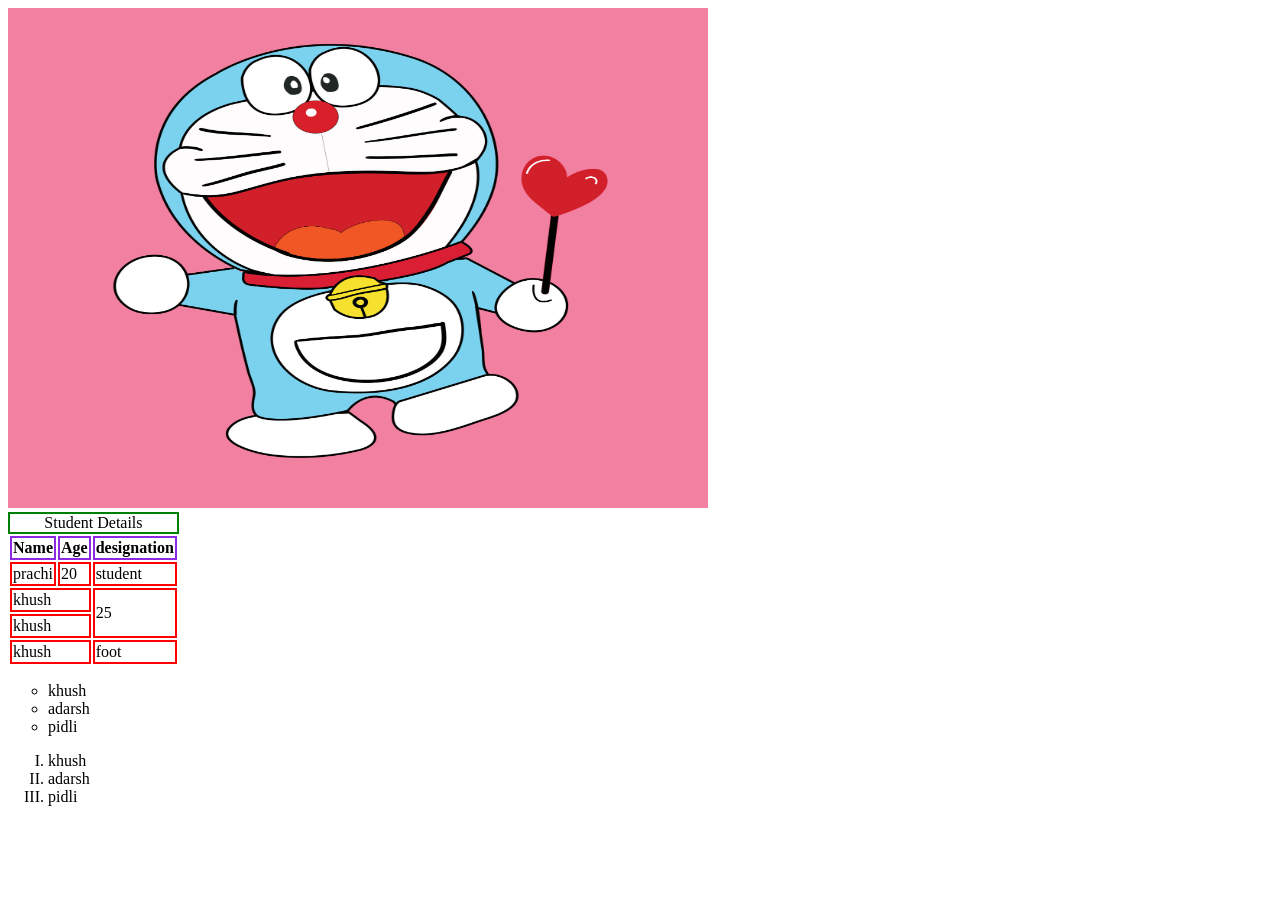
==== video 5/index.html @ d2b1059c "Add files via upload" ====
<!DOCTYPE html>
<html lang="en">

<head>
  <meta charset="UTF-8">
  <meta name="viewport" content="width=device-width, initial-scale=1.0">
  <title>images</title>
  <link rel="stylesheet" href="style.css">
</head>

<body>
  <img width="700" height="500" src="doraemon.png" alt="train image">
  <br>
  <table>
    <caption>Student Details</caption>
    <thead>

      <tr>
        <th>Name</th>
        <th>Age</th>
        <th>designation</th>
      </tr>
    </thead>

    <tbody>
      <tr>
        <td>prachi</td>
        <td>20</td>
        <td>student</td>
      </tr>

      <tr>
        <td colspan="2"> khush</td>
        <td rowspan="2">25</td>
      </tr>

      <tr>
        <td colspan="2"> khush</td>
      </tr>
    </tbody>
    <tfoot>
      <td colspan="2"> khush</td>
      <td rowspan="2">foot</td>
      </tr>
    </tfoot>

  </table>
  <ul type="circle"> 
    <li>khush</li>
    <li>adarsh</li>
    <li>pidli</li>
  </ul>

  <ol type="I"> 
    <li>khush</li>
    <li>adarsh</li>
    <li>pidli</li>
  </ol>

</body>

</html>
---- video 5/style.css ----
th{
    border: 2px solid blueviolet;
}
td{
     border: 2px solid red;
}
caption{
    border: 2px solid green;
}
/*li{
    border: 2px solid yellow;
}
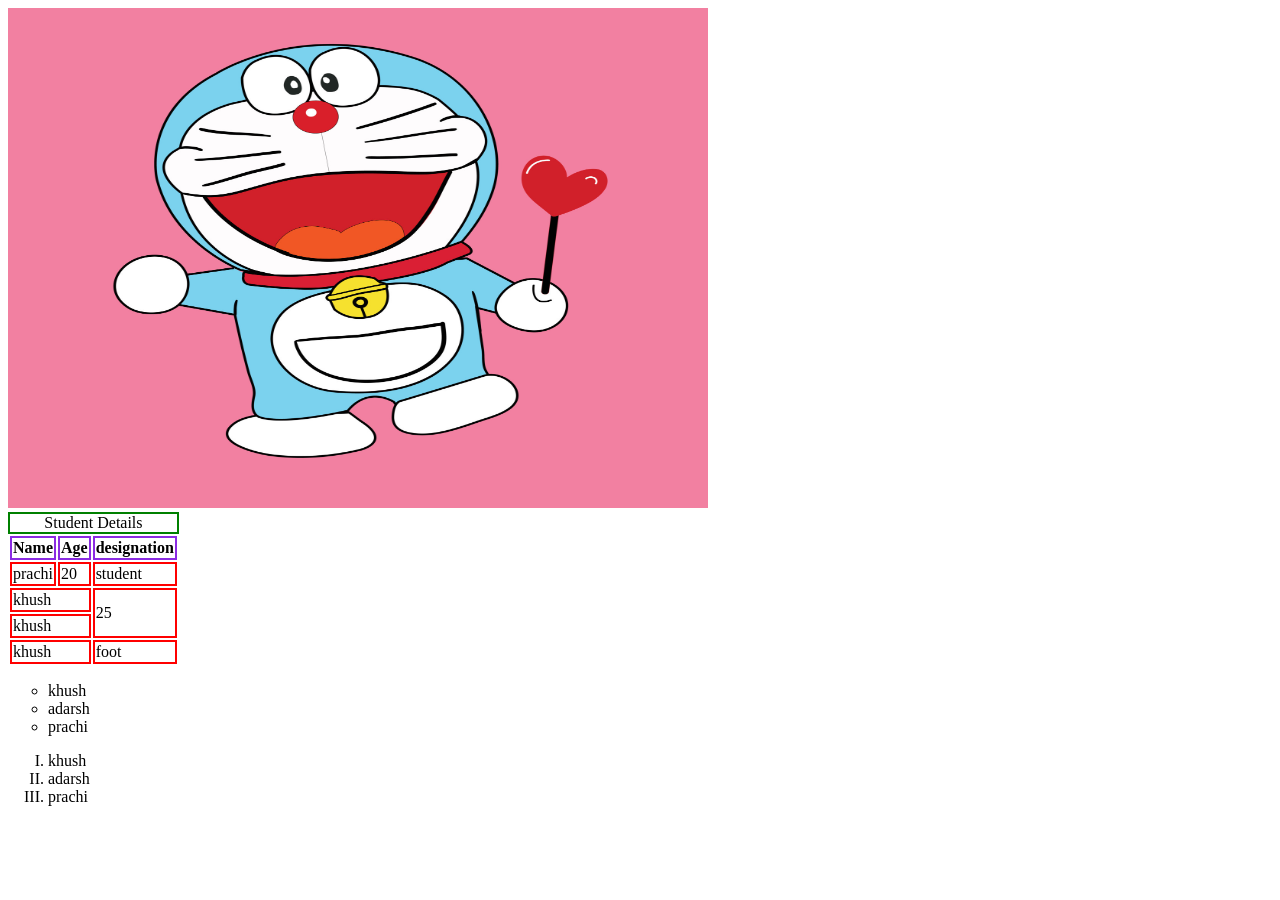
==== commit bda84646: "Update index.html" ====
--- a/video 5/index.html
+++ b/video 5/index.html
@@ -48,13 +48,13 @@
   <ul type="circle"> 
     <li>khush</li>
     <li>adarsh</li>
-    <li>pidli</li>
+    <li>prachi</li>
   </ul>
 
   <ol type="I"> 
     <li>khush</li>
     <li>adarsh</li>
-    <li>pidli</li>
+    <li>prachi</li>
   </ol>
 
 </body>
